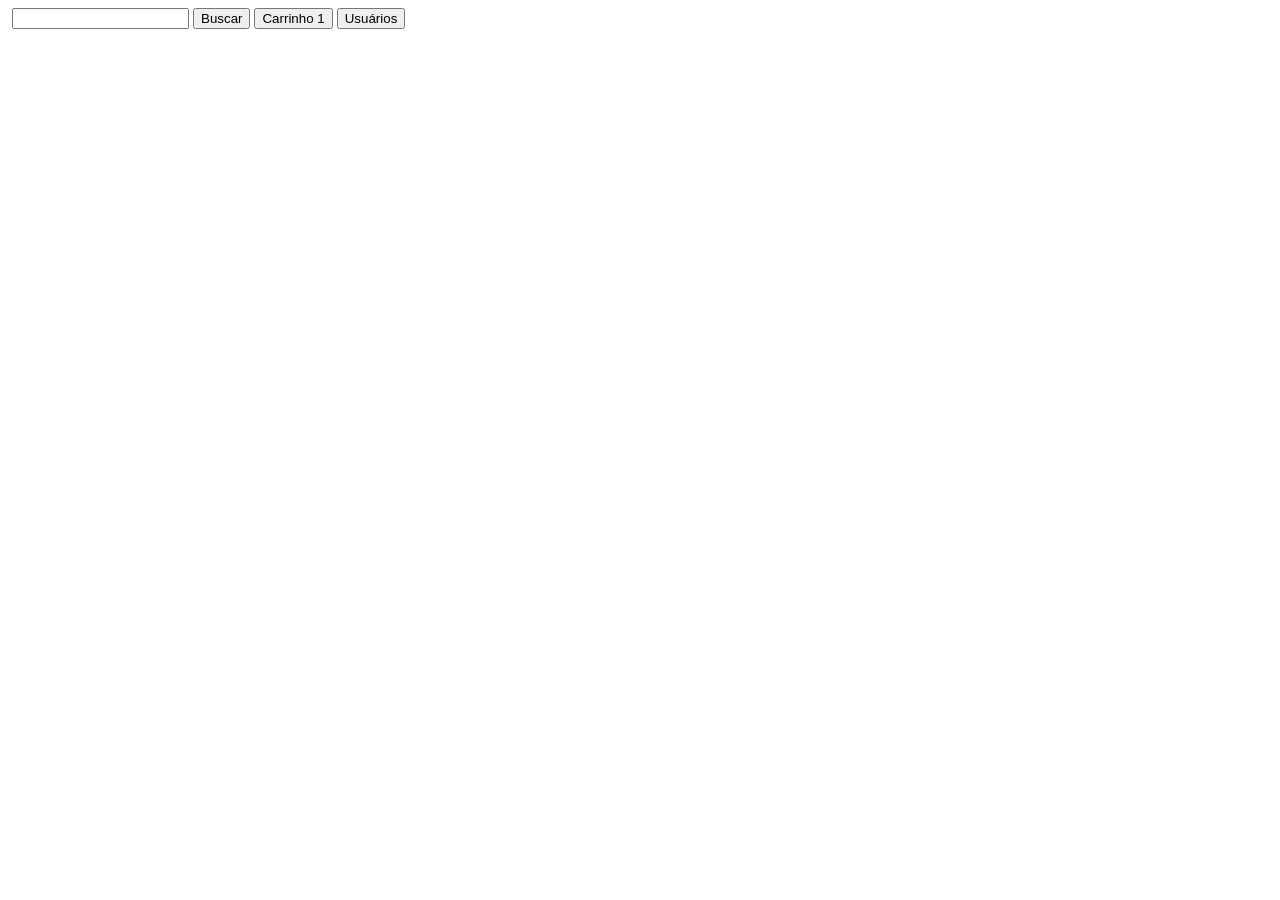
==== views/index.html @ 52e88da1 "atualizando projeto" ====
<!DOCTYPE html>
<html lang="pt-br">
    <head>
        <meta charset="UTF-8">
        <meta http-equiv="X-UA-Compatible" content="IE=edge">
        <meta name="viewport" content="width=device-width, initial-scale=1.0">
        <title>Pizzaria Fantástica</title>
    </head>
    <body>
        <header>
            <img src="" alt="">
            <input type="text" name="" id="">
            <button>Buscar</button>
            <button>Carrinho 1</button>
            <button>Usuários</button>
        </header>

        <main>

        </main>

    </body>
</html>
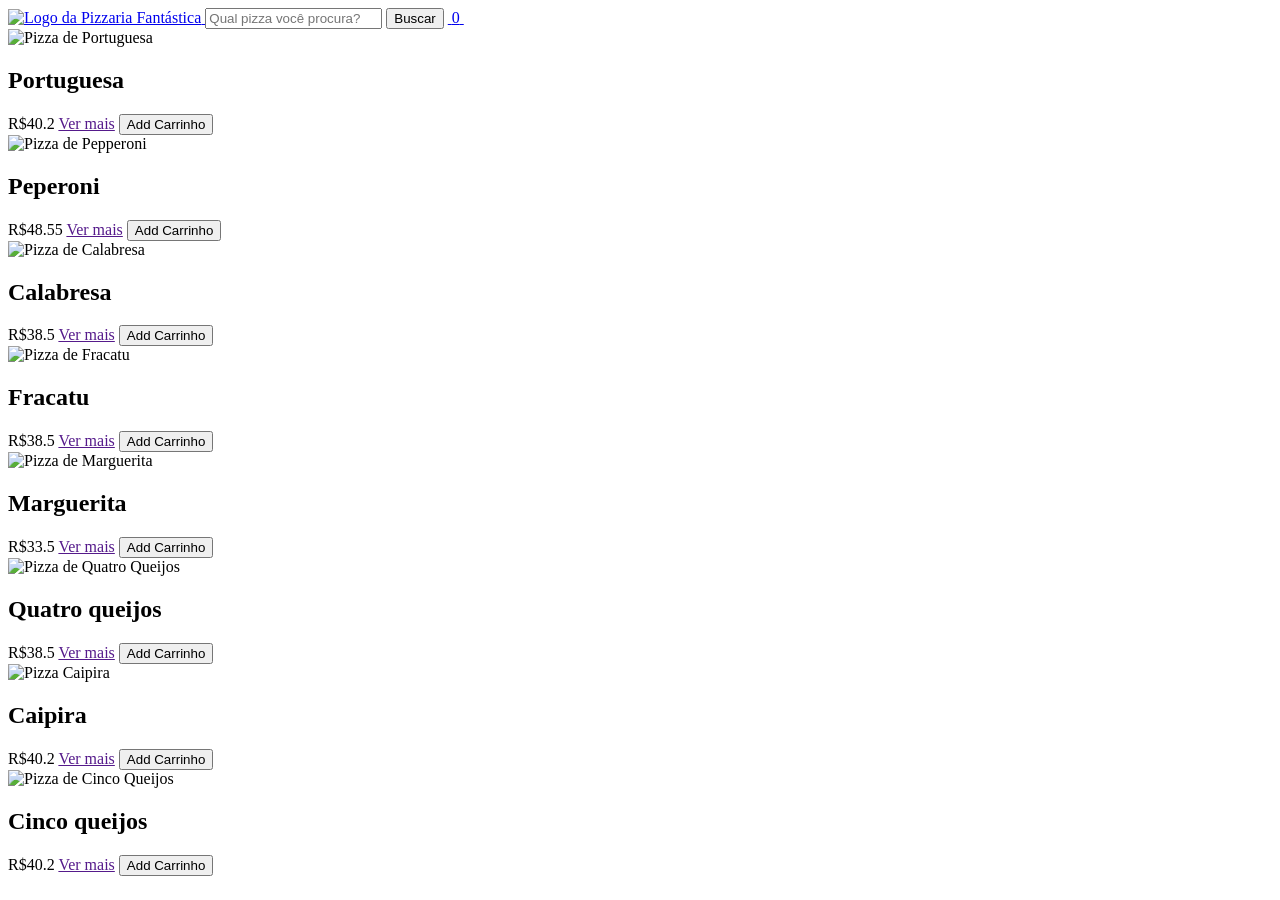
==== commit 76af5b36: "Adicionando página de carrinho e perfil" ====
--- a/views/index.html
+++ b/views/index.html
@@ -5,19 +5,80 @@
         <meta http-equiv="X-UA-Compatible" content="IE=edge">
         <meta name="viewport" content="width=device-width, initial-scale=1.0">
         <title>Pizzaria Fantástica</title>
+        <link rel="stylesheet" href="/css/geral.css">
     </head>
     <body>
         <header>
-            <img src="" alt="">
-            <input type="text" name="" id="">
-            <button>Buscar</button>
-            <button>Carrinho 1</button>
-            <button>Usuários</button>
+            <a href="/">
+                <img id="logo" src="/img/logo.svg" alt="Logo da Pizzaria Fantástica">
+            </a>
+            <input type="text" name="" id="" placeholder="Qual pizza você procura?">
+            <button class="btBuscar" id="">Buscar</button>
+            <a href="/carrinho">
+                <img src="" alt="">
+                <span>0</span>
+            </a>
+            <a href="">
+                <img src="" alt="">
+            </a>
         </header>
-
         <main>
-
+            <article>
+                <img src="/img/bg.jpeg" alt="Pizza de Portuguesa">
+                <h2>Portuguesa</h2>
+                <span>R$40.2</span>
+                <a href="">Ver mais</a>
+                <button>Add Carrinho</button>
+            </article>
+            <article>
+                <img src="/img/pepperoni.jpg" alt="Pizza de Pepperoni">
+                <h2>Peperoni</h2>
+                <span>R$48.55</span>
+                <a href="">Ver mais</a>
+                <button>Add Carrinho</button>
+            </article>
+            <article>
+                <img src="/img/calabresa.jpg" alt="Pizza de Calabresa">
+                <h2>Calabresa</h2>
+                <span>R$38.5</span>
+                <a href="">Ver mais</a>
+                <button>Add Carrinho</button>
+            </article>
+            <article>
+                <img src="/img/fracatu.jpg" alt="Pizza de Fracatu">
+                <h2>Fracatu</h2>
+                <span>R$38.5</span>
+                <a href="">Ver mais</a>
+                <button>Add Carrinho</button>
+            </article>
+            <article>
+                <img src="/img/marguerita.jpg" alt="Pizza de Marguerita">
+                <h2>Marguerita</h2>
+                <span>R$33.5</span>
+                <a href="">Ver mais</a>
+                <button>Add Carrinho</button>
+            </article>
+            <article>
+                <img src="/img/quatroqueijos.jpg" alt="Pizza de Quatro Queijos">
+                <h2>Quatro queijos</h2>
+                <span>R$38.5</span>
+                <a href="">Ver mais</a>
+                <button>Add Carrinho</button>
+            </article>
+            <article>
+                <img src="/img/bg.jpeg" alt="Pizza Caipira">
+                <h2>Caipira</h2>
+                <span>R$40.2</span>
+                <a href="">Ver mais</a>
+                <button>Add Carrinho</button>
+            </article>
+            <article>
+                <img src="/img/quatroqueijos.jpg" alt="Pizza de Cinco Queijos">
+                <h2>Cinco queijos</h2>
+                <span>R$40.2</span>
+                <a href="">Ver mais</a>
+                <button>Add Carrinho</button>
+            </article>
         </main>
-
     </body>
 </html>
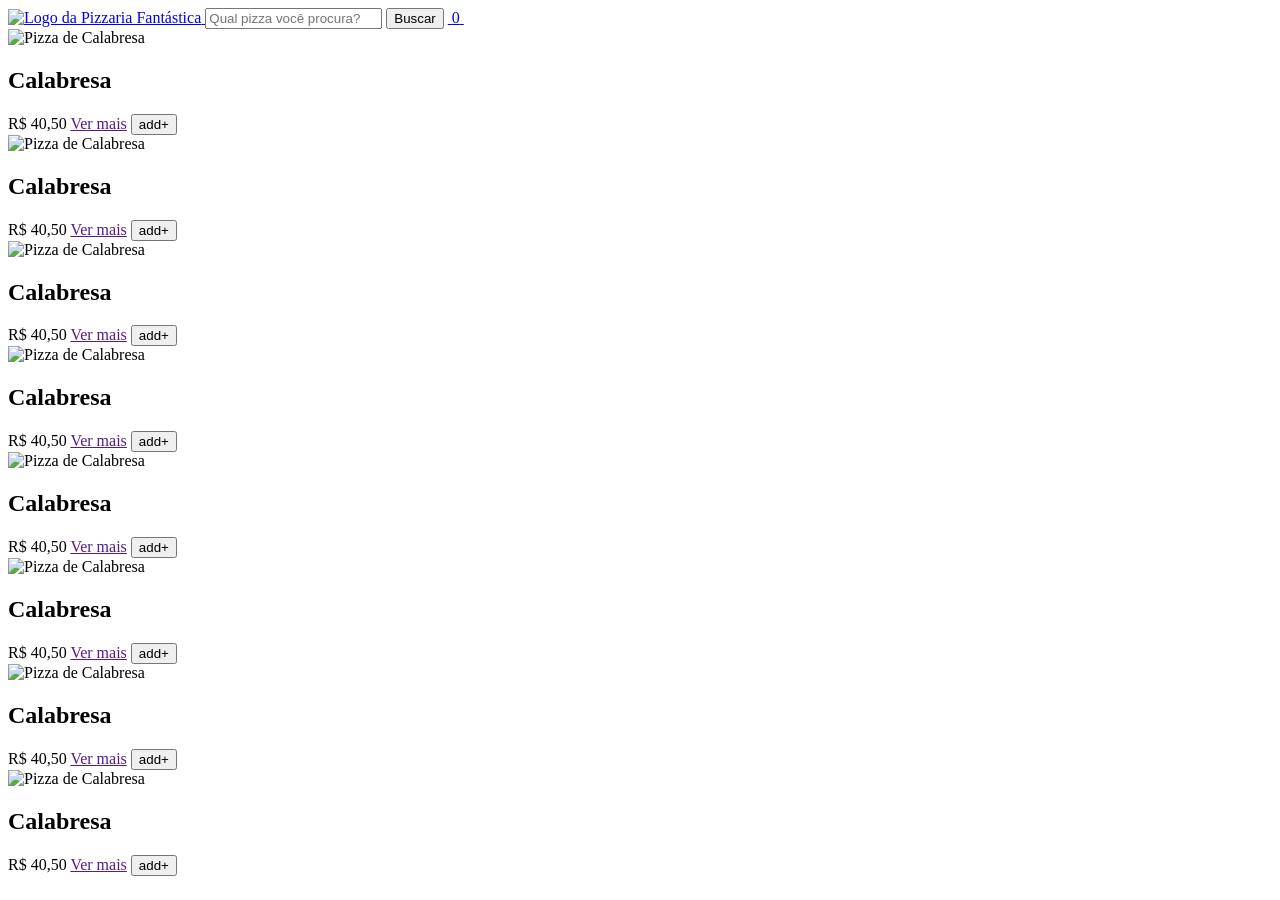
==== commit 4dab658a: "Adicionando página de perfil e estilização da página home" ====
--- a/views/index.html
+++ b/views/index.html
@@ -6,6 +6,7 @@
         <meta name="viewport" content="width=device-width, initial-scale=1.0">
         <title>Pizzaria Fantástica</title>
         <link rel="stylesheet" href="/css/geral.css">
+        <link rel="stylesheet" href="/css/index.css">
     </head>
     <body>
         <header>
@@ -24,61 +25,64 @@
         </header>
         <main>
             <article>
-                <img src="/img/bg.jpeg" alt="Pizza de Portuguesa">
-                <h2>Portuguesa</h2>
-                <span>R$40.2</span>
-                <a href="">Ver mais</a>
-                <button>Add Carrinho</button>
-            </article>
-            <article>
-                <img src="/img/pepperoni.jpg" alt="Pizza de Pepperoni">
-                <h2>Peperoni</h2>
-                <span>R$48.55</span>
-                <a href="">Ver mais</a>
-                <button>Add Carrinho</button>
-            </article>
-            <article>
                 <img src="/img/calabresa.jpg" alt="Pizza de Calabresa">
                 <h2>Calabresa</h2>
-                <span>R$38.5</span>
+                <span>R$ 40,50</span>
                 <a href="">Ver mais</a>
-                <button>Add Carrinho</button>
-            </article>
-            <article>
-                <img src="/img/fracatu.jpg" alt="Pizza de Fracatu">
-                <h2>Fracatu</h2>
-                <span>R$38.5</span>
-                <a href="">Ver mais</a>
-                <button>Add Carrinho</button>
-            </article>
-            <article>
-                <img src="/img/marguerita.jpg" alt="Pizza de Marguerita">
-                <h2>Marguerita</h2>
-                <span>R$33.5</span>
-                <a href="">Ver mais</a>
-                <button>Add Carrinho</button>
-            </article>
-            <article>
-                <img src="/img/quatroqueijos.jpg" alt="Pizza de Quatro Queijos">
-                <h2>Quatro queijos</h2>
-                <span>R$38.5</span>
-                <a href="">Ver mais</a>
-                <button>Add Carrinho</button>
-            </article>
-            <article>
-                <img src="/img/bg.jpeg" alt="Pizza Caipira">
-                <h2>Caipira</h2>
-                <span>R$40.2</span>
-                <a href="">Ver mais</a>
-                <button>Add Carrinho</button>
-            </article>
-            <article>
-                <img src="/img/quatroqueijos.jpg" alt="Pizza de Cinco Queijos">
-                <h2>Cinco queijos</h2>
-                <span>R$40.2</span>
-                <a href="">Ver mais</a>
-                <button>Add Carrinho</button>
-            </article>
+                <button>add+</button>
+        </article>
+        <article>
+            <img src="/img/calabresa.jpg" alt="Pizza de Calabresa">
+            <h2>Calabresa</h2>
+            <span>R$ 40,50</span>
+            <a href="">Ver mais</a>
+            <button>add+</button>
+        </article>
+        <article>
+            <img src="/img/calabresa.jpg" alt="Pizza de Calabresa">
+            <h2>Calabresa</h2>
+            <span>R$ 40,50</span>
+            <a href="">Ver mais</a>
+            <button>add+</button>
+        </article>
+        <article>
+            <img src="/img/calabresa.jpg" alt="Pizza de Calabresa">
+            <h2>Calabresa</h2>
+            <span>R$ 40,50</span>
+            <a href="">Ver mais</a>
+            <button>add+</button>
+        </article>
+        <article>
+            <img src="/img/calabresa.jpg" alt="Pizza de Calabresa">
+            <h2>Calabresa</h2>
+            <span>R$ 40,50</span>
+            <a href="">Ver mais</a>
+            <button>add+</button>
+        </article>
+
+        <article>
+            <img src="/img/calabresa.jpg" alt="Pizza de Calabresa">
+            <h2>Calabresa</h2>
+            <span>R$ 40,50</span>
+            <a href="">Ver mais</a>
+            <button>add+</button>
+        </article>
+
+        <article>
+            <img src="/img/calabresa.jpg" alt="Pizza de Calabresa">
+            <h2>Calabresa</h2>
+            <span>R$ 40,50</span>
+            <a href="">Ver mais</a>
+            <button>add+</button>
+        </article>
+        <article>
+            <img src="/img/calabresa.jpg" alt="Pizza de Calabresa">
+            <h2>Calabresa</h2>
+            <span>R$ 40,50</span>
+            <a href="">Ver mais</a>
+            <button>add+</button>
+        </article>
+
         </main>
     </body>
 </html>
